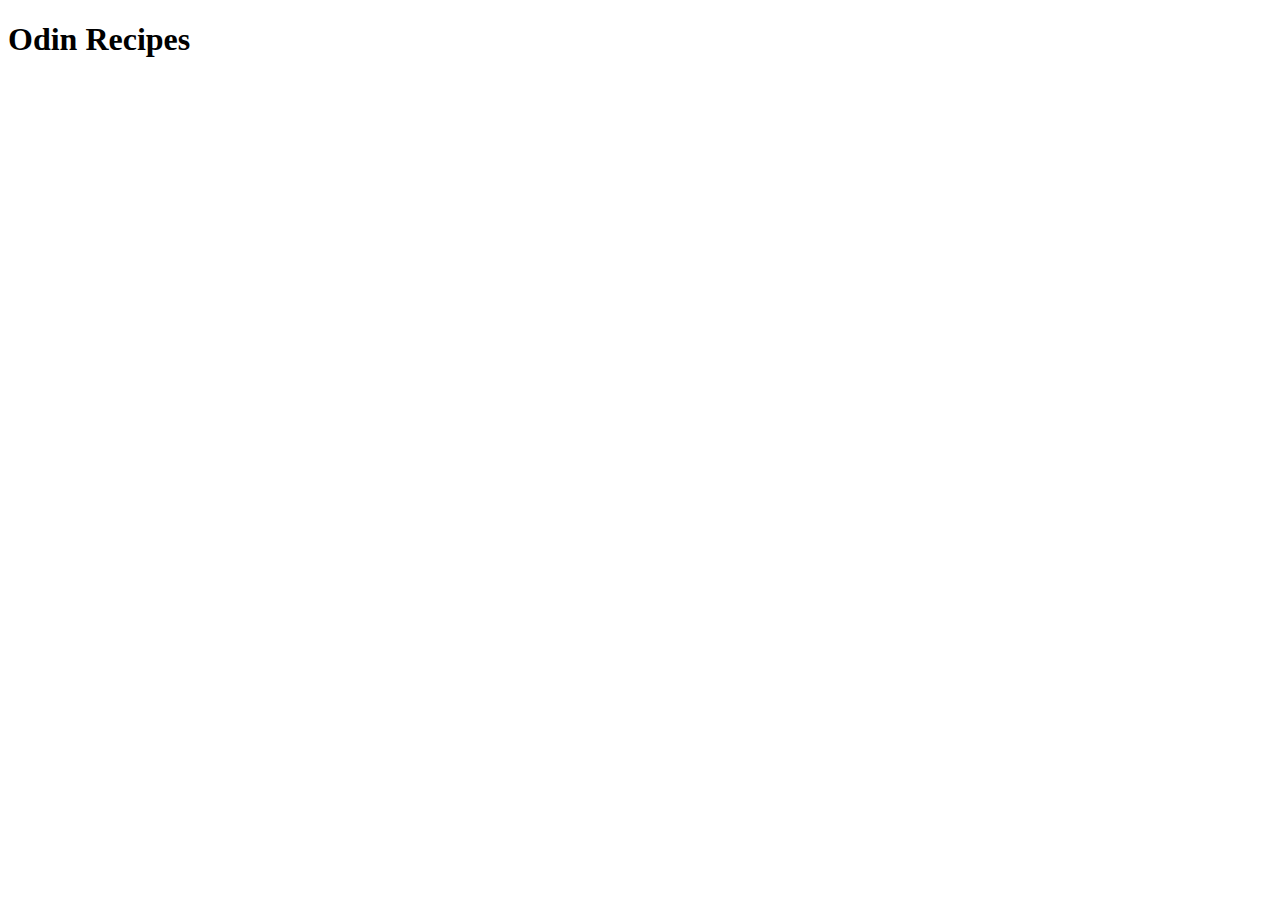
==== index.html @ cd3695e2 "initial files set up" ====
<!DOCTYPE html>
<html lang="en">
<head>
    <meta charset="UTF-8">
    <meta name="viewport" content="width=device-width, initial-scale=1.0">
    <title>Document</title>
</head>
<body>
    <h1>Odin Recipes</h1>
</body>
</html>
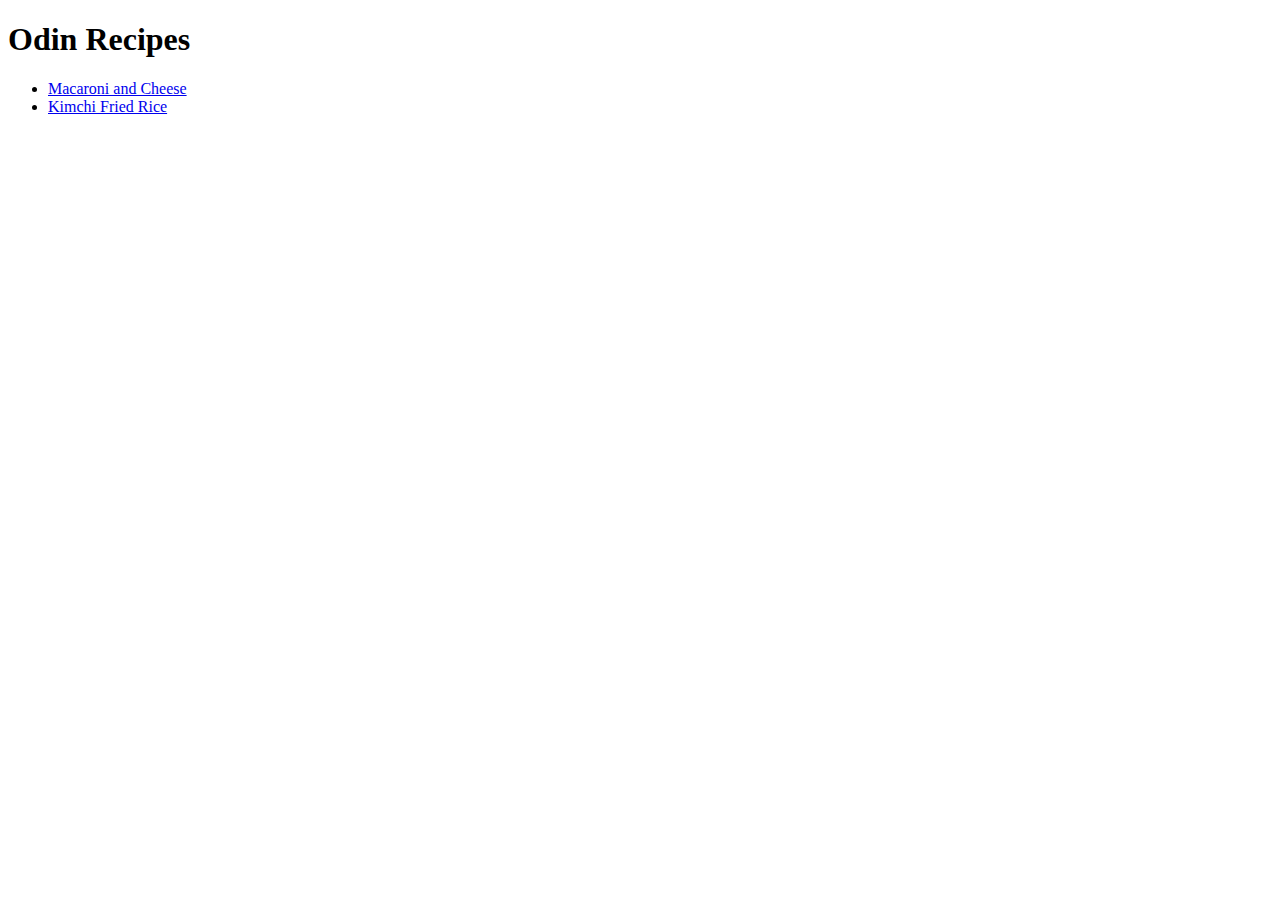
==== commit 0ed91f2d: "feature: add html page for macaroni" ====
--- a/index.html
+++ b/index.html
@@ -7,5 +7,9 @@
 </head>
 <body>
     <h1>Odin Recipes</h1>
+    <ul>
+        <li><a href="./recipes/mac.html">Macaroni and Cheese</a></li>
+        <li><a href="./recipes/KFR.html">Kimchi Fried Rice</a></li>
+    </ul>
 </body>
 </html>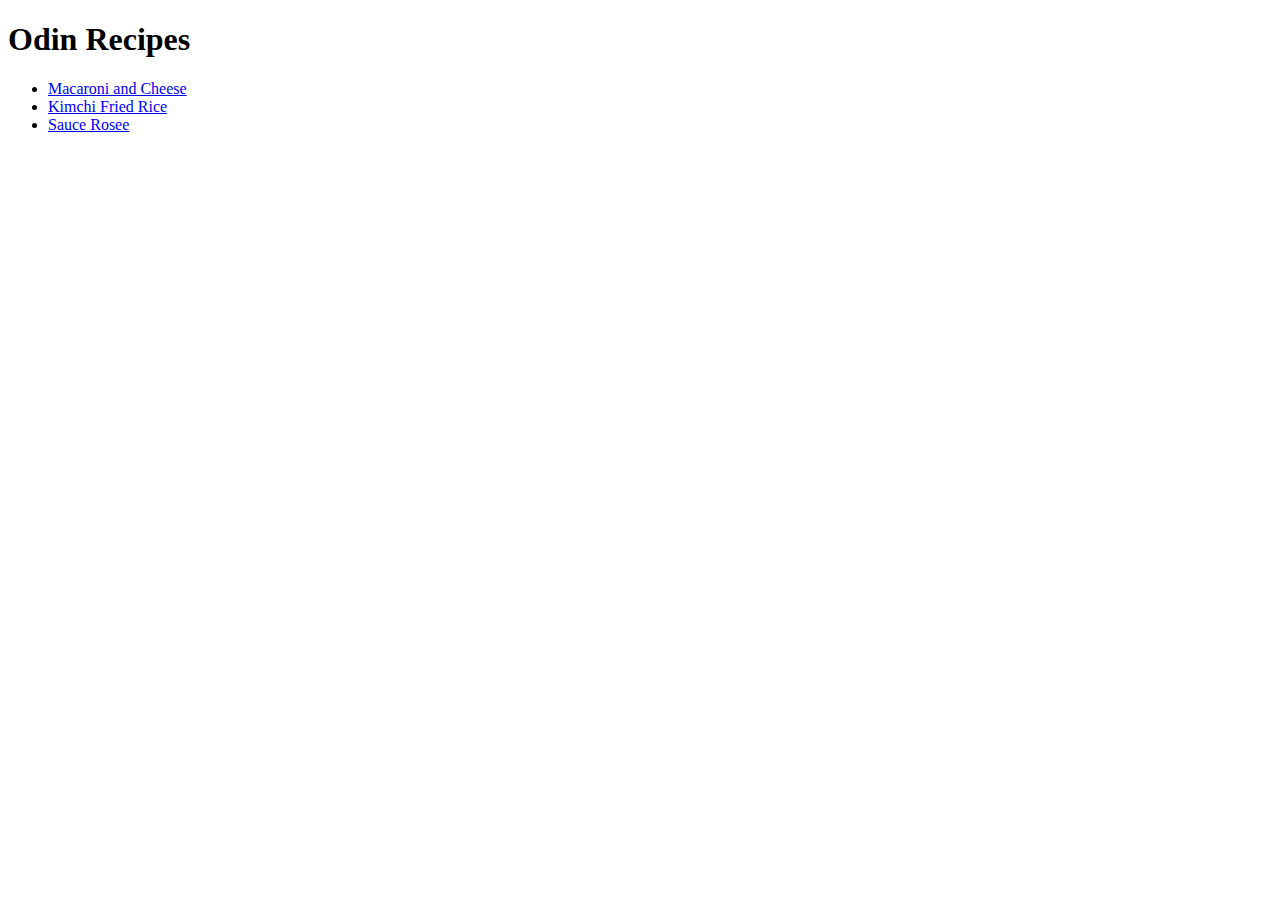
==== commit 28f9cd60: "feature: add rose recipe" ====
--- a/index.html
+++ b/index.html
@@ -10,6 +10,7 @@
     <ul>
         <li><a href="./recipes/mac.html">Macaroni and Cheese</a></li>
         <li><a href="./recipes/KFR.html">Kimchi Fried Rice</a></li>
+        <li><a href="./recipes/rose.html">Sauce Rosee</a></li>
     </ul>
 </body>
 </html>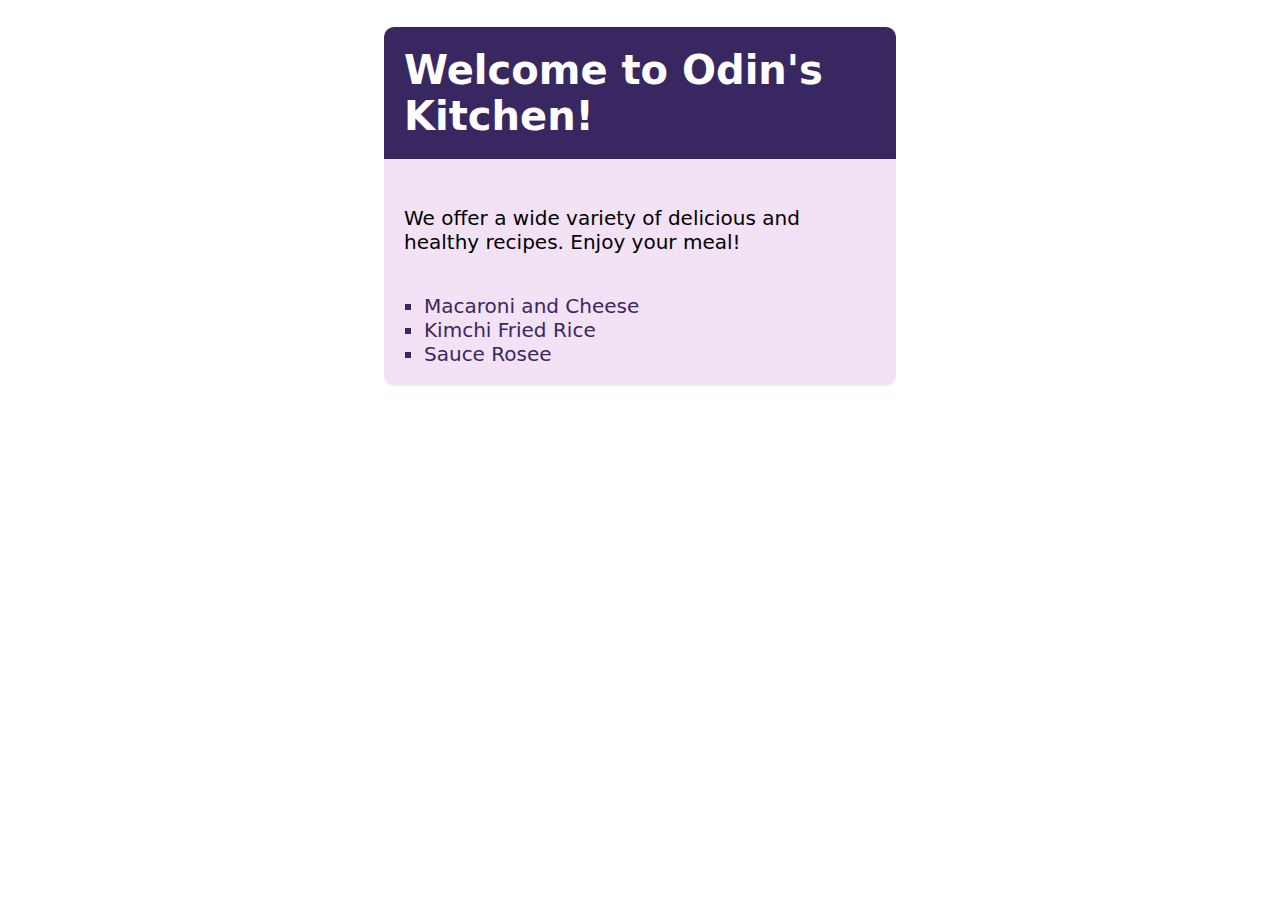
==== commit 4a6c90ce: "finished adding CSS to recipes page" ====
--- a/index.html
+++ b/index.html
@@ -1,16 +1,20 @@
 <!DOCTYPE html>
 <html lang="en">
 <head>
+    <link rel="stylesheet" href="styles.css">
     <meta charset="UTF-8">
     <meta name="viewport" content="width=device-width, initial-scale=1.0">
     <title>Document</title>
 </head>
 <body>
-    <h1>Odin Recipes</h1>
-    <ul>
-        <li><a href="./recipes/mac.html">Macaroni and Cheese</a></li>
-        <li><a href="./recipes/KFR.html">Kimchi Fried Rice</a></li>
-        <li><a href="./recipes/rose.html">Sauce Rosee</a></li>
-    </ul>
+    <div class="landing-card">
+        <h1 class="landing-title">Welcome to Odin's Kitchen!</h1>
+        <p class="landing-desc">We offer a wide variety of delicious and healthy recipes. Enjoy your meal!</p>
+        <ul class="landing-list">
+            <li><a href="./recipes/mac.html">Macaroni and Cheese</a></li>
+            <li><a href="./recipes/KFR.html">Kimchi Fried Rice</a></li>
+            <li><a href="./recipes/rose.html">Sauce Rosee</a></li>
+        </ul>
+    </div>
 </body>
 </html>--- a/styles.css
+++ b/styles.css
@@ -0,0 +1,68 @@
+body {
+    font-family:system-ui, -apple-system, BlinkMacSystemFont, 'Segoe UI', Roboto, Oxygen, Ubuntu, Cantarell, 'Open Sans', 'Helvetica Neue', sans-serif;
+    font-size: 20px;
+}
+
+.landing-card {
+    width: 40vw;
+    margin: 0 auto;
+    background-color: #f3e2f5;
+    border-radius: 10px;
+}
+
+.landing-title {
+    background-color: rgb(56, 39, 97);
+    border-radius: 10px 10px 0 0;
+    padding: 20px;
+    color:white;
+}
+
+.landing-desc {
+    padding: 20px;
+}
+
+.landing-list {
+    list-style-type: square;
+    padding-bottom: 20px;
+}
+
+.blog-container {
+    width: 40vw;
+    margin: 0 auto;
+    background-color: #f3e2f5;
+    padding: 20px;
+    border-radius: 10px;
+}
+
+.blog-title {
+    background-color: rgb(56, 39, 97);
+    border-radius: 10px 10px 0 0;
+    margin: -20px -20px 20px -20px;
+    color:white;
+    padding: 10px 20px;
+}
+
+a:link, a:visited {
+    color: rgb(56, 39, 97);
+    text-decoration: none;
+}
+
+a:hover {
+    text-decoration: underline;
+}
+
+/* Descendant selector */
+.blog-container .blog-title a:link,
+.blog-container .blog-title a:visited {
+    color:white;
+}
+
+img {
+    width: 100%;
+    height: auto;
+    display: block;
+}
+
+li::marker {
+    color: rgb(56, 39, 97);
+}